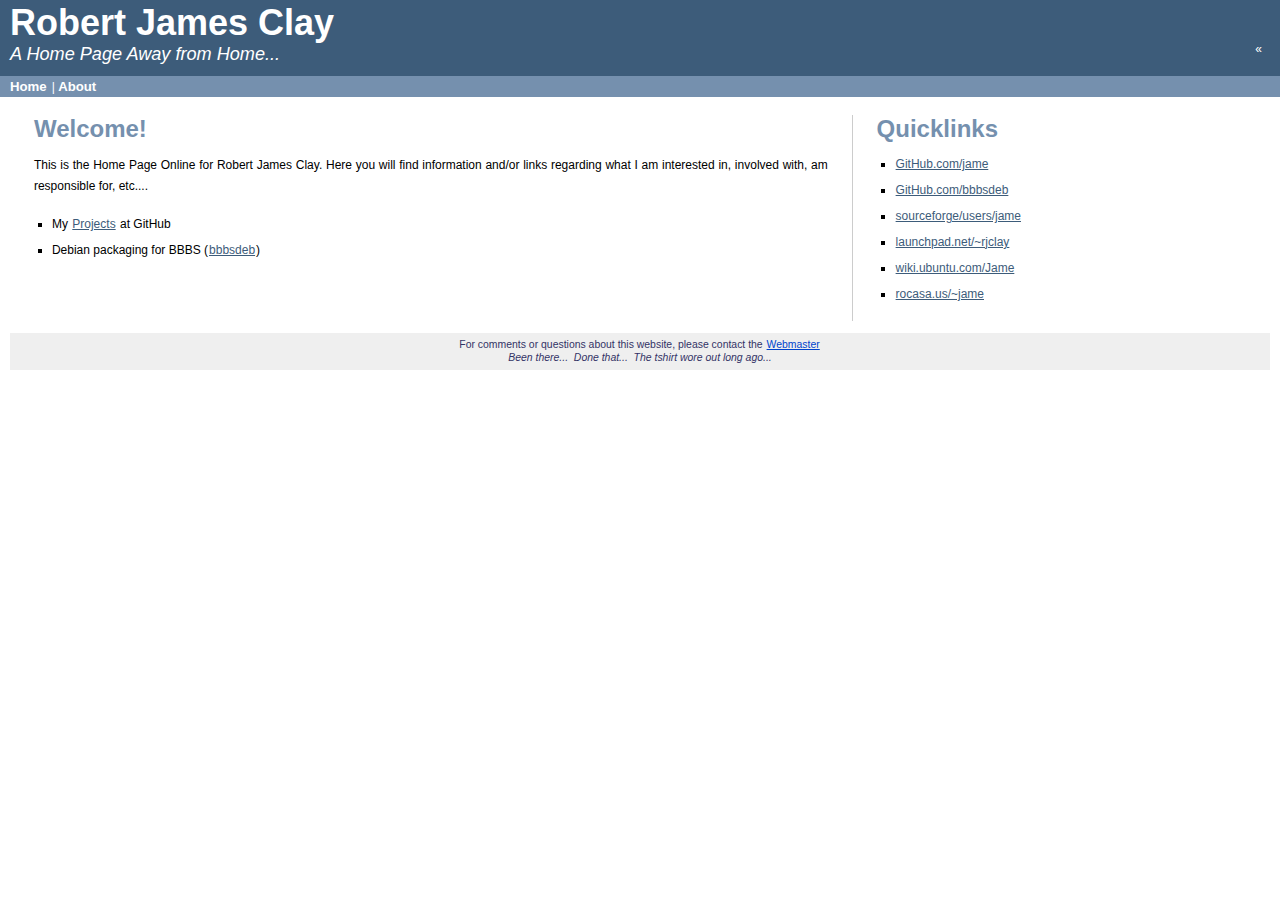
==== index.html @ dff6e62f "Reword reference to my profile page." ====
<!DOCTYPE html PUBLIC "-//W3C//DTD XHTML 1.0 Strict//EN"
    "http://www.w3.org/TR/xhtml1/DTD/xhtml1-strict.dtd">

<html xmlns="http://www.w3.org/1999/xhtml" xml:lang="en" lang="en-US">
  <head>
    <meta http-equiv="content-type" content="application/xhtml+xml; charset=UTF-8" />
    <meta name="author" content="Robert James Clay" />
    <meta name="generator" content="Robert James Clay" />
    <meta name="keywords" content="Contact, Robert James Clay, Robert J. Clay, Email, Fidonet" />

    <link rel="stylesheet" type="text/css" href="./rjc-screen.css" media="screen, tv, projection" title="Default" />
    <link rel="stylesheet alternative" type="text/css" href="./rjc-print.css" media="screen" title="Print Preview" />
    <link rel="stylesheet" type="text/css" href="./rjc-print.css" media="print" />

    <title>Home Page for Robert James Clay</title>
  </head>

  <body>
    <!-- For non-visual user agents: -->
      <div id="top"><a href="#mainbody" class="doNotDisplay doNotPrint">Skip to main content.</a></div>

    <!-- ##### Header ##### -->

    <div id="header">
<!--      <div class="superHeader">
        <span>Related Sites:</span>
        <a href="http://www.rocasa.org" title="Online Information & Links">Info</a> |
      </div>
-->
      <div class="midHeader">
        <h1 class="headerTitle" lang="es">Robert James Clay</h1>
        <div class="headerSubTitle" title="Home Page Description...">
          A Home Page Away from Home...
        </div>

        <br class="doNotDisplay doNotPrint" />

        <div class="headerLinks">
          <!-- <span class="doNotDisplay">Tools:</span>
          <a href="./index2.html">view an alternative layout &laquo;</a> 
          <span class="doNotDisplay">|</span> -->
<!--          <a style="cursor: help;" title="Just do a File | Print">print &laquo;</a>  -->
          <a href="/ssh/">&laquo;</a>
        </div>
      </div>

      <div class="subHeader">
        <span class="doNotDisplay">Navigation:</span>
        <a href="index.html">Home</a> |
        <a href="about.html">About</a>
      </div>
    </div>

    <!-- ##### Main Body ##### -->

    <div id="mainbody">
      <div class="rowOfBoxes">
        <div class="twoThirds noBorderOnLeft">
          <h1>Welcome!</h1>
 
            <p>This is the Home Page Online for Robert James Clay. Here you will find information and/or links
                 regarding what I am interested in, involved with, am responsible for, etc....
            </p>

            <ul>
                <li>My <a href="http://github.com/jame">Projects</a> at GitHub</li>
                <li>Debian packaging for BBBS (<a href="http://github.com/bbbsdeb">bbbsdeb</a>)</li>
            </ul>

        </div>

        <div class="oneThird">
          <h1>Quicklinks</h1>
          <ul>
           <li><a href="http://github.com/jame">GitHub.com/jame</a></li>
           <li><a href="http://github.com/bbbsdeb">GitHub.com/bbbsdeb</a></li>
           <li><a href="http://sourceforge.net/users/jame">sourceforge/users/jame</a></li>
           <li><a href="http://launchpad.net/~rjclay">launchpad.net/~rjclay</a></li>
           <li><a href="http://wiki.ubuntu.com/Jame">wiki.ubuntu.com/Jame</a></li>
           <li><a href="http://rocasa.us/~jame">rocasa.us/~jame</a></li>
          </ul>

        </div>
      </div>

    <!-- ##### Footer ##### -->

    <div id="footer">
      <span class="doNotPrint">
        For comments or questions about this website, please contact the 
        <a href="mailto:jame@rocasa.us" title="NB: jame (at) rocasa.us">Webmaster</a><br />
      </span>
	<i>Been there...&nbsp;&nbsp;Done that...&nbsp;&nbsp;The tshirt wore out long ago...</i>
    </div>
  </body>
</html>
---- rjc-screen.css ----
/***************************************
 * TITLE: RJC Screen Stylesheet     * 
 * URI  : /rjc-screen.css           * 
 * MODIF: 2005-Jun-23 05:50 EDT      *
 ***************************************/


/* ##### Common Styles ##### */

body {
  font-family: verdana, helvetica, arial, sans-serif;
  font-size: 73%;  /* Enables font size scaling in MSIE */
  margin: 0;
  padding: 0;
}

html > body {
  font-size: 9pt;
}

acronym, .titleTip {
  border-bottom: 1px dotted rgb(61,92,122);
  cursor: help;
  margin: 0;
  padding: 0 0 0.4px 0;
}

a {
  color: rgb(61,92,122);
  background-color: transparent;
  text-decoration: underline;
  margin: 0;
  padding: 0 1px 2px 1px;
}

a:hover {
  color: rgb(117,144,174);
  text-decoration: none;
}

ol {
  margin: 1em 0 1.5em 0;
  padding: 0;
}

ul {
  list-style-type: square;
  margin: 1em 0 1.5em 0;
  padding: 0;
}

dl {
  margin: 1em 0 0.5em 0;
  padding: 0;
}

ul li {
  line-height: 1.5em;
  margin: 1.25ex 0 0 1.5em;
  padding: 0;
}

ol li {
  line-height: 1.5em;
  margin: 1.25ex 0 0 2em;
  padding: 0;
}

dt {
  font-weight: bold;
  margin: 0;
  padding: 0 0 1ex 0;
}

dd {
  line-height: 1.75em;
  margin: 0 0 1.5em 1.5em;
  padding: 0;
}

.doNotDisplay {
  display: none !important;
}


.smallCaps {
  font-size: 117%;
  font-variant: small-caps;
}


/* ##### Header ##### */

.superHeader {
  color: rgb(130,128,154);
  background-color: rgb(33,50,66);
  text-align: right;
  margin: 0;
  padding: 0.5ex 10px;
}

.superHeader span {
  color: rgb(195,196,210);
  background-color: transparent;
  font-weight: bold;
  text-transform: uppercase;
}

.superHeader a {
  color: rgb(195,196,210);
  background-color: transparent;
  text-decoration: none;
  margin: 0;
  padding: 0 0.25ex 0 0;
}

.superHeader a:hover {
  color: rgb(193,102,90);
  background-color: transparent;
  text-decoration: none;
}

.midHeader {
  color: white;
  background-color: rgb(61,92,122);
  margin: 0;
  padding: 0.26ex 10px;
}

.headerTitle {
  font-size: 300%;
  margin: 0;
  padding: 0;
}

.headerSubTitle {
  font-size: 151%;
  font-weight: normal;
  font-style: italic;
  margin: 0 0 1ex 0;
  padding: 0;
}

.headerLinks {
  text-align: right;
  margin: 0;
  padding: 0 0 2ex 0;
  position: absolute;
  right: 1.5em;
  top: 3.5em;
}

.headerLinks a {
  color: white;
  background-color: transparent;
  text-decoration: none;
  margin: 0;
  padding: 0 0 0.5ex 0;
  display: block;
}

.headerLinks a:hover {
  color: rgb(195,196,210);
  background-color: transparent;
  text-decoration: underline;
}

.subHeader {
  color: white;
  background-color: rgb(117,144,174);
  margin: 0;
  padding: 0.5ex 10px;
}

.subHeader a, .subHeader .highlight {
  color: white;
  background-color: transparent;
  font-size: 110%;
  font-weight: bold;
  text-decoration: none;
  margin: 0;
  padding: 0 0.25ex 0 0;
}

.subHeader a:hover, .subHeader .highlight {
  color: rgb(255,204,0);
  background-color: transparent;
  text-decoration: none;
}


/* ##### Main Body ##### */

#mainbody {
  margin: 0;
  padding: 0.5em 10px;
  clear: left;
}

#mainbody h1 {
  color: rgb(117,144,174);
  background-color: transparent;
  font-family: "trebuchet ms", verdana, helvetica, arial, sans-serif;
  font-size: 200%;
  margin: 0;
  padding: 0;
}

#mainbody h2 {
  color: rgb(61,92,122);
  background-color: transparent;
  font-family: "trebuchet ms", verdana, helvetica, arial, sans-serif;
  font-weight: normal;
  font-size: 151%;
  margin: 0;
  padding: 1ex 0 0 0;
}

#mainbody p {
  line-height: 1.75em;
  margin: 1em 0 1.5em 0;
  padding: 0;
}

.newsHeading {
  color: rgb(61,92,122);
  background-color: transparent;
  font-family: "trebuchet ms", verdana, helvetica, arial, sans-serif;
  font-size: 145%;
  text-decoration: none;
  margin: 0;
  padding: 1ex 0 0 0;
  display: block;
}

.newsHeading:hover {
  color: rgb(117,144,174);
  background-color: transparent;
  text-decoration: underline;
}

.newsDate {
  font-style: italic;
  margin: 0 !important;
  padding: 0;
}

.newsSummary {
  margin: 1.5ex 0 2.5ex 0.75ex !important;
  padding: 0;
}

.more {
  text-align: right;
  margin: 0;
  padding: 0.5em 0;
}

.more a {
  color: rgb(61,92,122);
  background-color: transparent;
  font-size: 92%;
  text-decoration: underline;
  margin: 0;
  padding: 0.25ex 0.75ex;
}

.more a:hover {
  color: rgb(117,144,174);
  text-decoration: none;
}

.rowOfBoxes {
  clear: both;
}

.quarter, .oneThird, .half, .twoThirds, .fullWidth {
  margin: 1em 0;
  float: left;
  border-left: 1px solid rgb(204,204,204);
}

.quarter {
  width: 21%;
  padding: 0 1.9%;
}

.oneThird {
  width: 28%;
  padding: 0 1.9%;
}

.half {
  text-align: justify;
  width: 46%;
  padding: 0 1.9%;
}

.twoThirds {
  text-align: justify;
  width: 63%;
  padding: 0 1.9%;
}

.threeQuarters {
  text-align: justify;
  width: 70%;
  padding: 0 1.9%;
}

.fullWidth {
  text-align: justify;
  width: 96%;
  padding: 0 1.2em;
  border-left: none;
}

.filler {  /* use with an empty <p> element to add padding to the end of a text box */
  border: 1px solid white;
}
 
.noBorderOnLeft {
  border-left: none;
}

.dividingBorderAbove {
  border-top: 1px solid rgb(204,204,204);
}

/* More elegant alternatives to .noBorderOnLeft & .dividingBorderAbove
 * that don't require the creation of new classes - but which are not
 * supported by MSIE - are the following:
 *
 * .rowOfBoxes > div:first-child {
 *   border-left: none;
 * }
 *
 * .rowOfBoxes + .rowOfBoxes {
 *   border-top: 1px solid rgb(204,204,204);
 * }
 */


/* ##### Footer ##### */

#footer {
  color: rgb(51,51,102);
  background-color: rgb(239,239,239);
  font-size: 87%;
  text-align: center;
  line-height: 1.25em;
  margin: 2em 0 0 0;
  padding: 1ex 10px;
  clear: left;
}

#footer a {
  color: rgb(0,68,204);
  background-color: transparent;
  text-decoration: underline;
}

#footer a:hover {
  text-decoration: none;
}
---- rjc-print.css ----
/**************************************
 * TITLE: RJC Print Stylesheet   *
 * URI  : /rjc-print.css *
 * MODIF: 2005-Jun-23 05:50 EDT     *
 **************************************/


/* ##### Common Styles ##### */

body {
  color: black;
  background-color: white;
  font-family: "times new roman", times, roman, serif;
  font-size: 12pt;
  margin: 0;
  padding: 0;
}

acronym, .titleTip {
  font-style: italic;
  border-bottom: none;
}

acronym:after, .titleTip:after {  /* Prints titles after the acronyms/titletips. Doesn't work in MSIE */
  content: "(" attr(title) ")";
  font-size: 90%;
  font-style: normal;
  padding-left: 1ex;
}

a {
  color: black;
  background-color: transparent;
  text-decoration: none;
}

a[href]:after {  /* Prints the links' URIs after the links' texts. Doesn't work in MSIE */
  content: "<" attr(href) ">";
  font-size: 90%;
  padding-left: 1ex;
}

ol {
  margin: -0.25em 0 1em 0;
  padding: 0;
}

ul {
  list-style-type: square;
  margin: -0.25em 0 1em 0;
  padding: 0;
}

dl {
  margin: 0 0 1em 0;
  padding: 0;
}

ul li {
  margin: 1ex 0 0 1.5em;
  padding: 0;
}

ol li {
  margin: 1ex 0 0 1.5em;
  padding: 0;
}

dt {
  font-weight: bold;
  margin: 0;
  padding: 0;
}

dd {
  margin: 0 0 0 1.5em;
  padding: 0;
}

.doNotPrint {
  display: none;
}


/* ##### Header ##### */

#header {
}

.superHeader {
  display: none;
}

.midHeader {
  color: black;
  background-color: transparent;
  margin: 0;
  padding: 0;
  border-bottom: 1px solid black;
}

.headerTitle {
  font-family: "trebuchet ms", verdana, helvetica, arial, sans-serif;
  font-size: 200%;
  font-weight: normal;
  margin: 0;
  padding: 0;
}

.headerSubTitle {
  font-family: "trebuchet ms", verdana, helvetica, arial, sans-serif;
  font-size: 110%;
  font-weight: normal;
  font-style: italic;
  margin: 0;
  padding: 0 0 1ex 0;
}

.headerLinks {
  display: none;
}

.subHeader {
  display: none;
}


/* ##### Side Menu ##### */

#side-bar {
  display: none !important;
}


/* ##### Main Body ##### */

#mainbody {
  text-align: justify;
  margin: 0 !important;
  padding: 0;
}

#mainbody h1 {
  font-family: "trebuchet ms", verdana, helvetica, arial, sans-serif;
  font-size: 120%;
  margin: 2ex 0 1ex 0;
  padding: 0;
}

#mainbody h2 {
  font-family: "trebuchet ms", verdana, helvetica, arial, sans-serif;
  font-weight: normal;
  font-size: 100%;
  margin: 0;
  padding: 2ex 0 0.5ex 0;
}

#mainbody h1 + h2 {
  padding-top: 0;
}

#mainbody p {
  margin: 0 0 2ex 0;
  padding: 0;
}

h2 a:after {
  content: "" !important;
}

.newsDate {
  font-style: italic;
  margin: 0;
  padding: 0;
  display: inline;
}

.newsDate:before {  /* Prints an '[' before the news item's date. Doesn't work in MSIE */
  content: "[";
  font-style: normal;
}

.newsDate:after {  /* Prints a ']' after the news item's date. Doesn't work in MSIE */
  content: "]";
  font-style: normal;
}

.newsSummary {
  display: inline;
  margin: 0 0 0 1ex !important;
  padding: 0;
}

.more {
  display: none;
}

.smallCaps {
  font-variant: small-caps;
}

.quarter, .oneThird, .half, .twoThirds, .fullWidth {
  margin: 0;
  padding: 0;
}


/* ##### Footer ##### */

#footer {
  color: black;
  background-color: transparent;
  font-size: 100%;
  text-align: center;
  margin: 2em 0 0 0;
  padding: 1ex 0 0 0;
  border-top: 1px solid black;
  display: block;
}

#footer a {
  color: black;
  background-color: transparent;
  text-decoration: none;
}
---- rjc-print.css ----
/**************************************
 * TITLE: RJC Print Stylesheet   *
 * URI  : /rjc-print.css *
 * MODIF: 2005-Jun-23 05:50 EDT     *
 **************************************/


/* ##### Common Styles ##### */

body {
  color: black;
  background-color: white;
  font-family: "times new roman", times, roman, serif;
  font-size: 12pt;
  margin: 0;
  padding: 0;
}

acronym, .titleTip {
  font-style: italic;
  border-bottom: none;
}

acronym:after, .titleTip:after {  /* Prints titles after the acronyms/titletips. Doesn't work in MSIE */
  content: "(" attr(title) ")";
  font-size: 90%;
  font-style: normal;
  padding-left: 1ex;
}

a {
  color: black;
  background-color: transparent;
  text-decoration: none;
}

a[href]:after {  /* Prints the links' URIs after the links' texts. Doesn't work in MSIE */
  content: "<" attr(href) ">";
  font-size: 90%;
  padding-left: 1ex;
}

ol {
  margin: -0.25em 0 1em 0;
  padding: 0;
}

ul {
  list-style-type: square;
  margin: -0.25em 0 1em 0;
  padding: 0;
}

dl {
  margin: 0 0 1em 0;
  padding: 0;
}

ul li {
  margin: 1ex 0 0 1.5em;
  padding: 0;
}

ol li {
  margin: 1ex 0 0 1.5em;
  padding: 0;
}

dt {
  font-weight: bold;
  margin: 0;
  padding: 0;
}

dd {
  margin: 0 0 0 1.5em;
  padding: 0;
}

.doNotPrint {
  display: none;
}


/* ##### Header ##### */

#header {
}

.superHeader {
  display: none;
}

.midHeader {
  color: black;
  background-color: transparent;
  margin: 0;
  padding: 0;
  border-bottom: 1px solid black;
}

.headerTitle {
  font-family: "trebuchet ms", verdana, helvetica, arial, sans-serif;
  font-size: 200%;
  font-weight: normal;
  margin: 0;
  padding: 0;
}

.headerSubTitle {
  font-family: "trebuchet ms", verdana, helvetica, arial, sans-serif;
  font-size: 110%;
  font-weight: normal;
  font-style: italic;
  margin: 0;
  padding: 0 0 1ex 0;
}

.headerLinks {
  display: none;
}

.subHeader {
  display: none;
}


/* ##### Side Menu ##### */

#side-bar {
  display: none !important;
}


/* ##### Main Body ##### */

#mainbody {
  text-align: justify;
  margin: 0 !important;
  padding: 0;
}

#mainbody h1 {
  font-family: "trebuchet ms", verdana, helvetica, arial, sans-serif;
  font-size: 120%;
  margin: 2ex 0 1ex 0;
  padding: 0;
}

#mainbody h2 {
  font-family: "trebuchet ms", verdana, helvetica, arial, sans-serif;
  font-weight: normal;
  font-size: 100%;
  margin: 0;
  padding: 2ex 0 0.5ex 0;
}

#mainbody h1 + h2 {
  padding-top: 0;
}

#mainbody p {
  margin: 0 0 2ex 0;
  padding: 0;
}

h2 a:after {
  content: "" !important;
}

.newsDate {
  font-style: italic;
  margin: 0;
  padding: 0;
  display: inline;
}

.newsDate:before {  /* Prints an '[' before the news item's date. Doesn't work in MSIE */
  content: "[";
  font-style: normal;
}

.newsDate:after {  /* Prints a ']' after the news item's date. Doesn't work in MSIE */
  content: "]";
  font-style: normal;
}

.newsSummary {
  display: inline;
  margin: 0 0 0 1ex !important;
  padding: 0;
}

.more {
  display: none;
}

.smallCaps {
  font-variant: small-caps;
}

.quarter, .oneThird, .half, .twoThirds, .fullWidth {
  margin: 0;
  padding: 0;
}


/* ##### Footer ##### */

#footer {
  color: black;
  background-color: transparent;
  font-size: 100%;
  text-align: center;
  margin: 2em 0 0 0;
  padding: 1ex 0 0 0;
  border-top: 1px solid black;
  display: block;
}

#footer a {
  color: black;
  background-color: transparent;
  text-decoration: none;
}
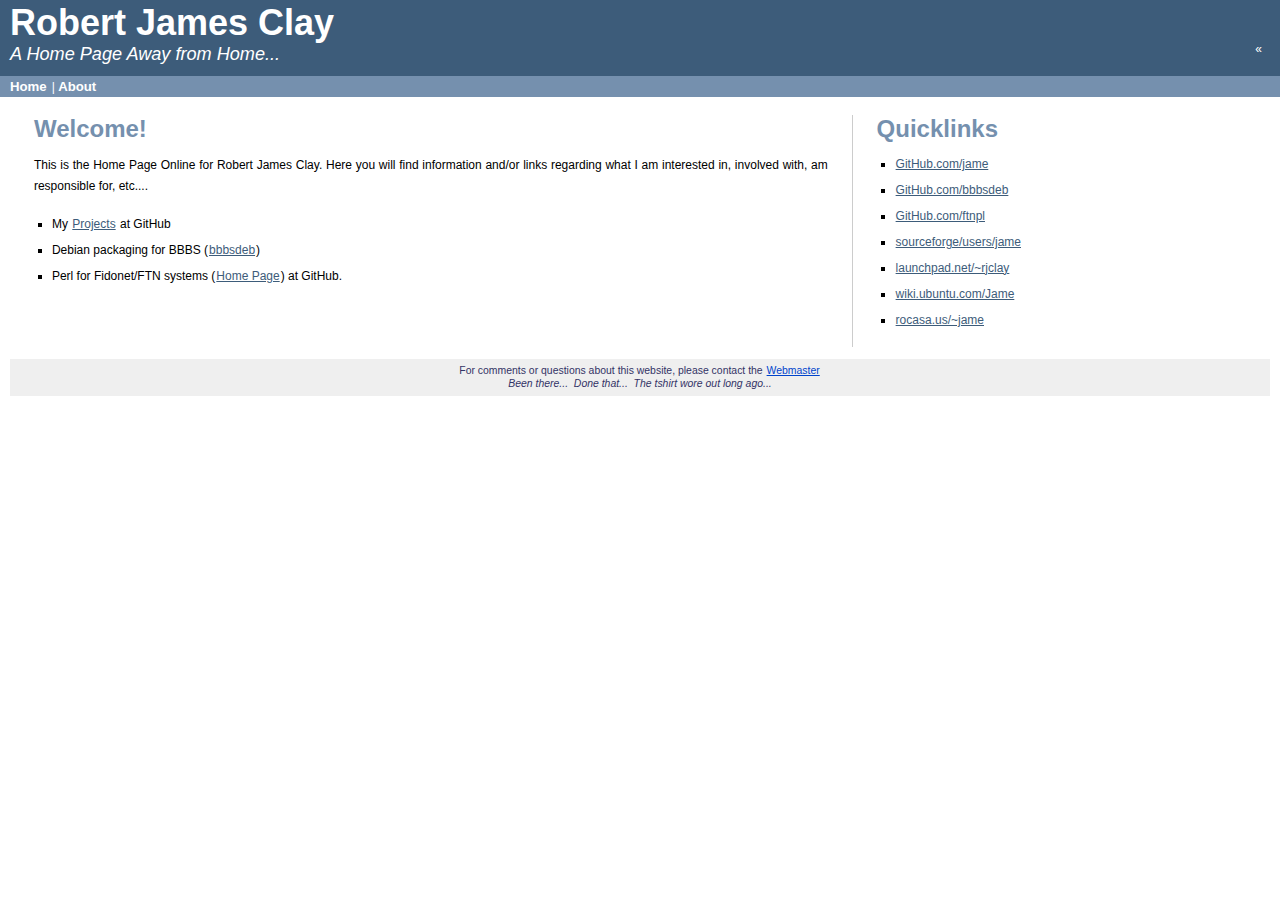
==== commit ca0f6b5a: "Add references for ftnpl project at GitHub." ====
--- a/index.html
+++ b/index.html
@@ -8,9 +8,9 @@
     <meta name="generator" content="Robert James Clay" />
     <meta name="keywords" content="Contact, Robert James Clay, Robert J. Clay, Email, Fidonet" />
 
-    <link rel="stylesheet" type="text/css" href="./rjc-screen.css" media="screen, tv, projection" title="Default" />
-    <link rel="stylesheet alternative" type="text/css" href="./rjc-print.css" media="screen" title="Print Preview" />
-    <link rel="stylesheet" type="text/css" href="./rjc-print.css" media="print" />
+    <link rel="stylesheet" type="text/css" href="/style.css" media="screen, tv, projection" title="Default" />
+    <link rel="stylesheet alternative" type="text/css" href="/print.css" media="screen" title="Print Preview" />
+    <link rel="stylesheet" type="text/css" href="/print.css" media="print" />
 
     <title>Home Page for Robert James Clay</title>
   </head>
@@ -64,7 +64,11 @@
 
             <ul>
                 <li>My <a href="http://github.com/jame">Projects</a> at GitHub</li>
+
                 <li>Debian packaging for BBBS (<a href="http://github.com/bbbsdeb">bbbsdeb</a>)</li>
+
+                <li>Perl for Fidonet/FTN systems (<a href="http://ftnpl.github.com">Home Page</a>) at GitHub.</li>
+
             </ul>
 
         </div>
@@ -74,6 +78,7 @@
           <ul>
            <li><a href="http://github.com/jame">GitHub.com/jame</a></li>
            <li><a href="http://github.com/bbbsdeb">GitHub.com/bbbsdeb</a></li>
+           <li><a href="http://github.com/ftnpl">GitHub.com/ftnpl</a></li>
            <li><a href="http://sourceforge.net/users/jame">sourceforge/users/jame</a></li>
            <li><a href="http://launchpad.net/~rjclay">launchpad.net/~rjclay</a></li>
            <li><a href="http://wiki.ubuntu.com/Jame">wiki.ubuntu.com/Jame</a></li>
--- a/style.css
+++ b/style.css
@@ -0,0 +1,365 @@
+/***************************************
+ * TITLE: RJC Screen Stylesheet     * 
+ * URI  : /rjc-screen.css           * 
+ * MODIF: 2005-Jun-23 05:50 EDT      *
+ ***************************************/
+
+
+/* ##### Common Styles ##### */
+
+body {
+  font-family: verdana, helvetica, arial, sans-serif;
+  font-size: 73%;  /* Enables font size scaling in MSIE */
+  margin: 0;
+  padding: 0;
+}
+
+html > body {
+  font-size: 9pt;
+}
+
+acronym, .titleTip {
+  border-bottom: 1px dotted rgb(61,92,122);
+  cursor: help;
+  margin: 0;
+  padding: 0 0 0.4px 0;
+}
+
+a {
+  color: rgb(61,92,122);
+  background-color: transparent;
+  text-decoration: underline;
+  margin: 0;
+  padding: 0 1px 2px 1px;
+}
+
+a:hover {
+  color: rgb(117,144,174);
+  text-decoration: none;
+}
+
+ol {
+  margin: 1em 0 1.5em 0;
+  padding: 0;
+}
+
+ul {
+  list-style-type: square;
+  margin: 1em 0 1.5em 0;
+  padding: 0;
+}
+
+dl {
+  margin: 1em 0 0.5em 0;
+  padding: 0;
+}
+
+ul li {
+  line-height: 1.5em;
+  margin: 1.25ex 0 0 1.5em;
+  padding: 0;
+}
+
+ol li {
+  line-height: 1.5em;
+  margin: 1.25ex 0 0 2em;
+  padding: 0;
+}
+
+dt {
+  font-weight: bold;
+  margin: 0;
+  padding: 0 0 1ex 0;
+}
+
+dd {
+  line-height: 1.75em;
+  margin: 0 0 1.5em 1.5em;
+  padding: 0;
+}
+
+.doNotDisplay {
+  display: none !important;
+}
+
+
+.smallCaps {
+  font-size: 117%;
+  font-variant: small-caps;
+}
+
+
+/* ##### Header ##### */
+
+.superHeader {
+  color: rgb(130,128,154);
+  background-color: rgb(33,50,66);
+  text-align: right;
+  margin: 0;
+  padding: 0.5ex 10px;
+}
+
+.superHeader span {
+  color: rgb(195,196,210);
+  background-color: transparent;
+  font-weight: bold;
+  text-transform: uppercase;
+}
+
+.superHeader a {
+  color: rgb(195,196,210);
+  background-color: transparent;
+  text-decoration: none;
+  margin: 0;
+  padding: 0 0.25ex 0 0;
+}
+
+.superHeader a:hover {
+  color: rgb(193,102,90);
+  background-color: transparent;
+  text-decoration: none;
+}
+
+.midHeader {
+  color: white;
+  background-color: rgb(61,92,122);
+  margin: 0;
+  padding: 0.26ex 10px;
+}
+
+.headerTitle {
+  font-size: 300%;
+  margin: 0;
+  padding: 0;
+}
+
+.headerSubTitle {
+  font-size: 151%;
+  font-weight: normal;
+  font-style: italic;
+  margin: 0 0 1ex 0;
+  padding: 0;
+}
+
+.headerLinks {
+  text-align: right;
+  margin: 0;
+  padding: 0 0 2ex 0;
+  position: absolute;
+  right: 1.5em;
+  top: 3.5em;
+}
+
+.headerLinks a {
+  color: white;
+  background-color: transparent;
+  text-decoration: none;
+  margin: 0;
+  padding: 0 0 0.5ex 0;
+  display: block;
+}
+
+.headerLinks a:hover {
+  color: rgb(195,196,210);
+  background-color: transparent;
+  text-decoration: underline;
+}
+
+.subHeader {
+  color: white;
+  background-color: rgb(117,144,174);
+  margin: 0;
+  padding: 0.5ex 10px;
+}
+
+.subHeader a, .subHeader .highlight {
+  color: white;
+  background-color: transparent;
+  font-size: 110%;
+  font-weight: bold;
+  text-decoration: none;
+  margin: 0;
+  padding: 0 0.25ex 0 0;
+}
+
+.subHeader a:hover, .subHeader .highlight {
+  color: rgb(255,204,0);
+  background-color: transparent;
+  text-decoration: none;
+}
+
+
+/* ##### Main Body ##### */
+
+#mainbody {
+  margin: 0;
+  padding: 0.5em 10px;
+  clear: left;
+}
+
+#mainbody h1 {
+  color: rgb(117,144,174);
+  background-color: transparent;
+  font-family: "trebuchet ms", verdana, helvetica, arial, sans-serif;
+  font-size: 200%;
+  margin: 0;
+  padding: 0;
+}
+
+#mainbody h2 {
+  color: rgb(61,92,122);
+  background-color: transparent;
+  font-family: "trebuchet ms", verdana, helvetica, arial, sans-serif;
+  font-weight: normal;
+  font-size: 151%;
+  margin: 0;
+  padding: 1ex 0 0 0;
+}
+
+#mainbody p {
+  line-height: 1.75em;
+  margin: 1em 0 1.5em 0;
+  padding: 0;
+}
+
+.newsHeading {
+  color: rgb(61,92,122);
+  background-color: transparent;
+  font-family: "trebuchet ms", verdana, helvetica, arial, sans-serif;
+  font-size: 145%;
+  text-decoration: none;
+  margin: 0;
+  padding: 1ex 0 0 0;
+  display: block;
+}
+
+.newsHeading:hover {
+  color: rgb(117,144,174);
+  background-color: transparent;
+  text-decoration: underline;
+}
+
+.newsDate {
+  font-style: italic;
+  margin: 0 !important;
+  padding: 0;
+}
+
+.newsSummary {
+  margin: 1.5ex 0 2.5ex 0.75ex !important;
+  padding: 0;
+}
+
+.more {
+  text-align: right;
+  margin: 0;
+  padding: 0.5em 0;
+}
+
+.more a {
+  color: rgb(61,92,122);
+  background-color: transparent;
+  font-size: 92%;
+  text-decoration: underline;
+  margin: 0;
+  padding: 0.25ex 0.75ex;
+}
+
+.more a:hover {
+  color: rgb(117,144,174);
+  text-decoration: none;
+}
+
+.rowOfBoxes {
+  clear: both;
+}
+
+.quarter, .oneThird, .half, .twoThirds, .fullWidth {
+  margin: 1em 0;
+  float: left;
+  border-left: 1px solid rgb(204,204,204);
+}
+
+.quarter {
+  width: 21%;
+  padding: 0 1.9%;
+}
+
+.oneThird {
+  width: 28%;
+  padding: 0 1.9%;
+}
+
+.half {
+  text-align: justify;
+  width: 46%;
+  padding: 0 1.9%;
+}
+
+.twoThirds {
+  text-align: justify;
+  width: 63%;
+  padding: 0 1.9%;
+}
+
+.threeQuarters {
+  text-align: justify;
+  width: 70%;
+  padding: 0 1.9%;
+}
+
+.fullWidth {
+  text-align: justify;
+  width: 96%;
+  padding: 0 1.2em;
+  border-left: none;
+}
+
+.filler {  /* use with an empty <p> element to add padding to the end of a text box */
+  border: 1px solid white;
+}
+ 
+.noBorderOnLeft {
+  border-left: none;
+}
+
+.dividingBorderAbove {
+  border-top: 1px solid rgb(204,204,204);
+}
+
+/* More elegant alternatives to .noBorderOnLeft & .dividingBorderAbove
+ * that don't require the creation of new classes - but which are not
+ * supported by MSIE - are the following:
+ *
+ * .rowOfBoxes > div:first-child {
+ *   border-left: none;
+ * }
+ *
+ * .rowOfBoxes + .rowOfBoxes {
+ *   border-top: 1px solid rgb(204,204,204);
+ * }
+ */
+
+
+/* ##### Footer ##### */
+
+#footer {
+  color: rgb(51,51,102);
+  background-color: rgb(239,239,239);
+  font-size: 87%;
+  text-align: center;
+  line-height: 1.25em;
+  margin: 2em 0 0 0;
+  padding: 1ex 10px;
+  clear: left;
+}
+
+#footer a {
+  color: rgb(0,68,204);
+  background-color: transparent;
+  text-decoration: underline;
+}
+
+#footer a:hover {
+  text-decoration: none;
+}--- a/print.css
+++ b/print.css
@@ -0,0 +1,225 @@
+/**************************************
+ * TITLE: RJC Print Stylesheet   *
+ * URI  : /rjc-print.css *
+ * MODIF: 2005-Jun-23 05:50 EDT     *
+ **************************************/
+
+
+/* ##### Common Styles ##### */
+
+body {
+  color: black;
+  background-color: white;
+  font-family: "times new roman", times, roman, serif;
+  font-size: 12pt;
+  margin: 0;
+  padding: 0;
+}
+
+acronym, .titleTip {
+  font-style: italic;
+  border-bottom: none;
+}
+
+acronym:after, .titleTip:after {  /* Prints titles after the acronyms/titletips. Doesn't work in MSIE */
+  content: "(" attr(title) ")";
+  font-size: 90%;
+  font-style: normal;
+  padding-left: 1ex;
+}
+
+a {
+  color: black;
+  background-color: transparent;
+  text-decoration: none;
+}
+
+a[href]:after {  /* Prints the links' URIs after the links' texts. Doesn't work in MSIE */
+  content: "<" attr(href) ">";
+  font-size: 90%;
+  padding-left: 1ex;
+}
+
+ol {
+  margin: -0.25em 0 1em 0;
+  padding: 0;
+}
+
+ul {
+  list-style-type: square;
+  margin: -0.25em 0 1em 0;
+  padding: 0;
+}
+
+dl {
+  margin: 0 0 1em 0;
+  padding: 0;
+}
+
+ul li {
+  margin: 1ex 0 0 1.5em;
+  padding: 0;
+}
+
+ol li {
+  margin: 1ex 0 0 1.5em;
+  padding: 0;
+}
+
+dt {
+  font-weight: bold;
+  margin: 0;
+  padding: 0;
+}
+
+dd {
+  margin: 0 0 0 1.5em;
+  padding: 0;
+}
+
+.doNotPrint {
+  display: none;
+}
+
+
+/* ##### Header ##### */
+
+#header {
+}
+
+.superHeader {
+  display: none;
+}
+
+.midHeader {
+  color: black;
+  background-color: transparent;
+  margin: 0;
+  padding: 0;
+  border-bottom: 1px solid black;
+}
+
+.headerTitle {
+  font-family: "trebuchet ms", verdana, helvetica, arial, sans-serif;
+  font-size: 200%;
+  font-weight: normal;
+  margin: 0;
+  padding: 0;
+}
+
+.headerSubTitle {
+  font-family: "trebuchet ms", verdana, helvetica, arial, sans-serif;
+  font-size: 110%;
+  font-weight: normal;
+  font-style: italic;
+  margin: 0;
+  padding: 0 0 1ex 0;
+}
+
+.headerLinks {
+  display: none;
+}
+
+.subHeader {
+  display: none;
+}
+
+
+/* ##### Side Menu ##### */
+
+#side-bar {
+  display: none !important;
+}
+
+
+/* ##### Main Body ##### */
+
+#mainbody {
+  text-align: justify;
+  margin: 0 !important;
+  padding: 0;
+}
+
+#mainbody h1 {
+  font-family: "trebuchet ms", verdana, helvetica, arial, sans-serif;
+  font-size: 120%;
+  margin: 2ex 0 1ex 0;
+  padding: 0;
+}
+
+#mainbody h2 {
+  font-family: "trebuchet ms", verdana, helvetica, arial, sans-serif;
+  font-weight: normal;
+  font-size: 100%;
+  margin: 0;
+  padding: 2ex 0 0.5ex 0;
+}
+
+#mainbody h1 + h2 {
+  padding-top: 0;
+}
+
+#mainbody p {
+  margin: 0 0 2ex 0;
+  padding: 0;
+}
+
+h2 a:after {
+  content: "" !important;
+}
+
+.newsDate {
+  font-style: italic;
+  margin: 0;
+  padding: 0;
+  display: inline;
+}
+
+.newsDate:before {  /* Prints an '[' before the news item's date. Doesn't work in MSIE */
+  content: "[";
+  font-style: normal;
+}
+
+.newsDate:after {  /* Prints a ']' after the news item's date. Doesn't work in MSIE */
+  content: "]";
+  font-style: normal;
+}
+
+.newsSummary {
+  display: inline;
+  margin: 0 0 0 1ex !important;
+  padding: 0;
+}
+
+.more {
+  display: none;
+}
+
+.smallCaps {
+  font-variant: small-caps;
+}
+
+.quarter, .oneThird, .half, .twoThirds, .fullWidth {
+  margin: 0;
+  padding: 0;
+}
+
+
+/* ##### Footer ##### */
+
+#footer {
+  color: black;
+  background-color: transparent;
+  font-size: 100%;
+  text-align: center;
+  margin: 2em 0 0 0;
+  padding: 1ex 0 0 0;
+  border-top: 1px solid black;
+  display: block;
+}
+
+#footer a {
+  color: black;
+  background-color: transparent;
+  text-decoration: none;
+}--- a/print.css
+++ b/print.css
@@ -0,0 +1,225 @@
+/**************************************
+ * TITLE: RJC Print Stylesheet   *
+ * URI  : /rjc-print.css *
+ * MODIF: 2005-Jun-23 05:50 EDT     *
+ **************************************/
+
+
+/* ##### Common Styles ##### */
+
+body {
+  color: black;
+  background-color: white;
+  font-family: "times new roman", times, roman, serif;
+  font-size: 12pt;
+  margin: 0;
+  padding: 0;
+}
+
+acronym, .titleTip {
+  font-style: italic;
+  border-bottom: none;
+}
+
+acronym:after, .titleTip:after {  /* Prints titles after the acronyms/titletips. Doesn't work in MSIE */
+  content: "(" attr(title) ")";
+  font-size: 90%;
+  font-style: normal;
+  padding-left: 1ex;
+}
+
+a {
+  color: black;
+  background-color: transparent;
+  text-decoration: none;
+}
+
+a[href]:after {  /* Prints the links' URIs after the links' texts. Doesn't work in MSIE */
+  content: "<" attr(href) ">";
+  font-size: 90%;
+  padding-left: 1ex;
+}
+
+ol {
+  margin: -0.25em 0 1em 0;
+  padding: 0;
+}
+
+ul {
+  list-style-type: square;
+  margin: -0.25em 0 1em 0;
+  padding: 0;
+}
+
+dl {
+  margin: 0 0 1em 0;
+  padding: 0;
+}
+
+ul li {
+  margin: 1ex 0 0 1.5em;
+  padding: 0;
+}
+
+ol li {
+  margin: 1ex 0 0 1.5em;
+  padding: 0;
+}
+
+dt {
+  font-weight: bold;
+  margin: 0;
+  padding: 0;
+}
+
+dd {
+  margin: 0 0 0 1.5em;
+  padding: 0;
+}
+
+.doNotPrint {
+  display: none;
+}
+
+
+/* ##### Header ##### */
+
+#header {
+}
+
+.superHeader {
+  display: none;
+}
+
+.midHeader {
+  color: black;
+  background-color: transparent;
+  margin: 0;
+  padding: 0;
+  border-bottom: 1px solid black;
+}
+
+.headerTitle {
+  font-family: "trebuchet ms", verdana, helvetica, arial, sans-serif;
+  font-size: 200%;
+  font-weight: normal;
+  margin: 0;
+  padding: 0;
+}
+
+.headerSubTitle {
+  font-family: "trebuchet ms", verdana, helvetica, arial, sans-serif;
+  font-size: 110%;
+  font-weight: normal;
+  font-style: italic;
+  margin: 0;
+  padding: 0 0 1ex 0;
+}
+
+.headerLinks {
+  display: none;
+}
+
+.subHeader {
+  display: none;
+}
+
+
+/* ##### Side Menu ##### */
+
+#side-bar {
+  display: none !important;
+}
+
+
+/* ##### Main Body ##### */
+
+#mainbody {
+  text-align: justify;
+  margin: 0 !important;
+  padding: 0;
+}
+
+#mainbody h1 {
+  font-family: "trebuchet ms", verdana, helvetica, arial, sans-serif;
+  font-size: 120%;
+  margin: 2ex 0 1ex 0;
+  padding: 0;
+}
+
+#mainbody h2 {
+  font-family: "trebuchet ms", verdana, helvetica, arial, sans-serif;
+  font-weight: normal;
+  font-size: 100%;
+  margin: 0;
+  padding: 2ex 0 0.5ex 0;
+}
+
+#mainbody h1 + h2 {
+  padding-top: 0;
+}
+
+#mainbody p {
+  margin: 0 0 2ex 0;
+  padding: 0;
+}
+
+h2 a:after {
+  content: "" !important;
+}
+
+.newsDate {
+  font-style: italic;
+  margin: 0;
+  padding: 0;
+  display: inline;
+}
+
+.newsDate:before {  /* Prints an '[' before the news item's date. Doesn't work in MSIE */
+  content: "[";
+  font-style: normal;
+}
+
+.newsDate:after {  /* Prints a ']' after the news item's date. Doesn't work in MSIE */
+  content: "]";
+  font-style: normal;
+}
+
+.newsSummary {
+  display: inline;
+  margin: 0 0 0 1ex !important;
+  padding: 0;
+}
+
+.more {
+  display: none;
+}
+
+.smallCaps {
+  font-variant: small-caps;
+}
+
+.quarter, .oneThird, .half, .twoThirds, .fullWidth {
+  margin: 0;
+  padding: 0;
+}
+
+
+/* ##### Footer ##### */
+
+#footer {
+  color: black;
+  background-color: transparent;
+  font-size: 100%;
+  text-align: center;
+  margin: 2em 0 0 0;
+  padding: 1ex 0 0 0;
+  border-top: 1px solid black;
+  display: block;
+}
+
+#footer a {
+  color: black;
+  background-color: transparent;
+  text-decoration: none;
+}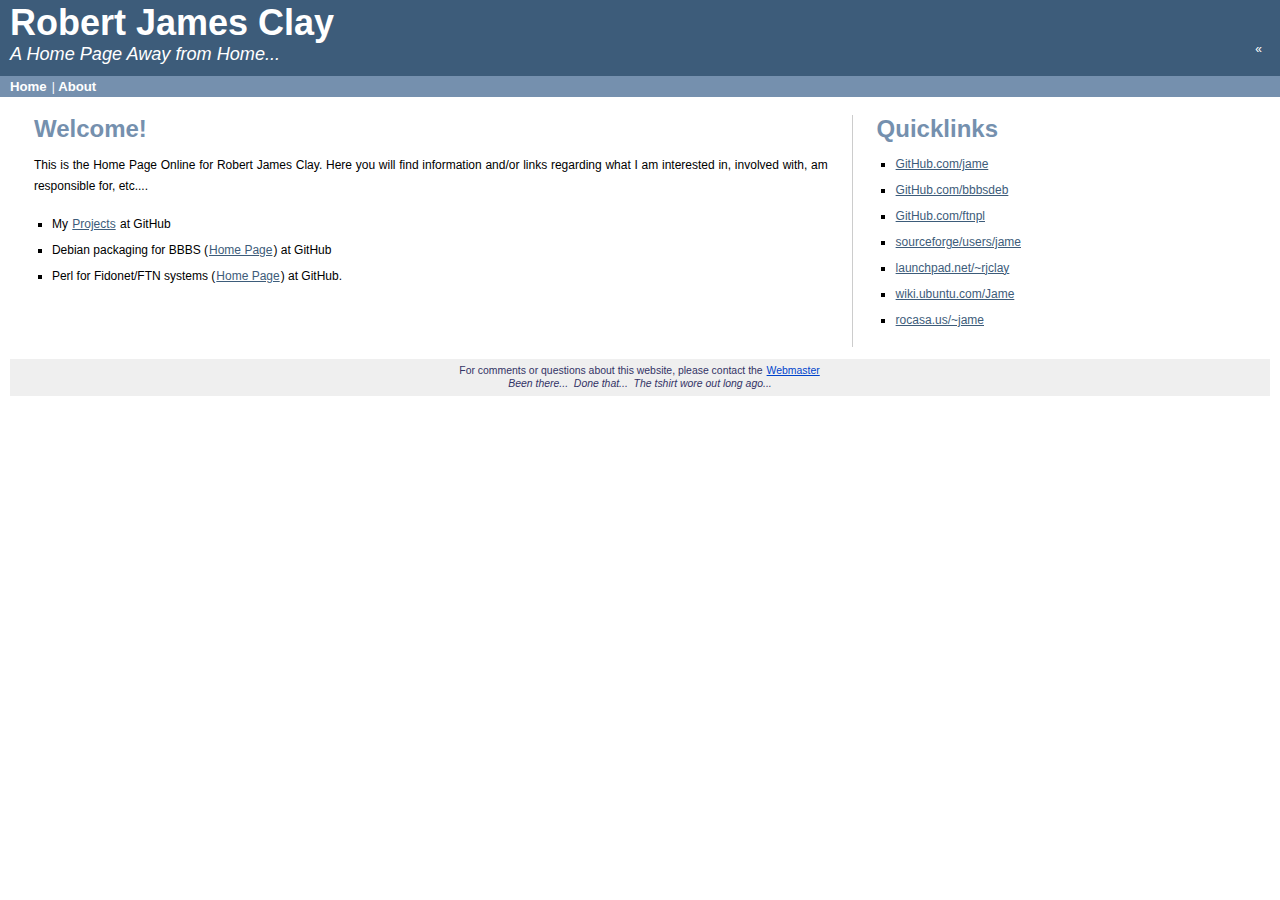
==== commit e51de620: "Change reference for bbbsdeb project at GitHub." ====
--- a/index.html
+++ b/index.html
@@ -65,7 +65,7 @@
             <ul>
                 <li>My <a href="http://github.com/jame">Projects</a> at GitHub</li>
 
-                <li>Debian packaging for BBBS (<a href="http://github.com/bbbsdeb">bbbsdeb</a>)</li>
+                <li>Debian packaging for BBBS (<a href="http://bbbsdeb.github.com">Home Page</a>) at GitHub</li>
 
                 <li>Perl for Fidonet/FTN systems (<a href="http://ftnpl.github.com">Home Page</a>) at GitHub.</li>
 
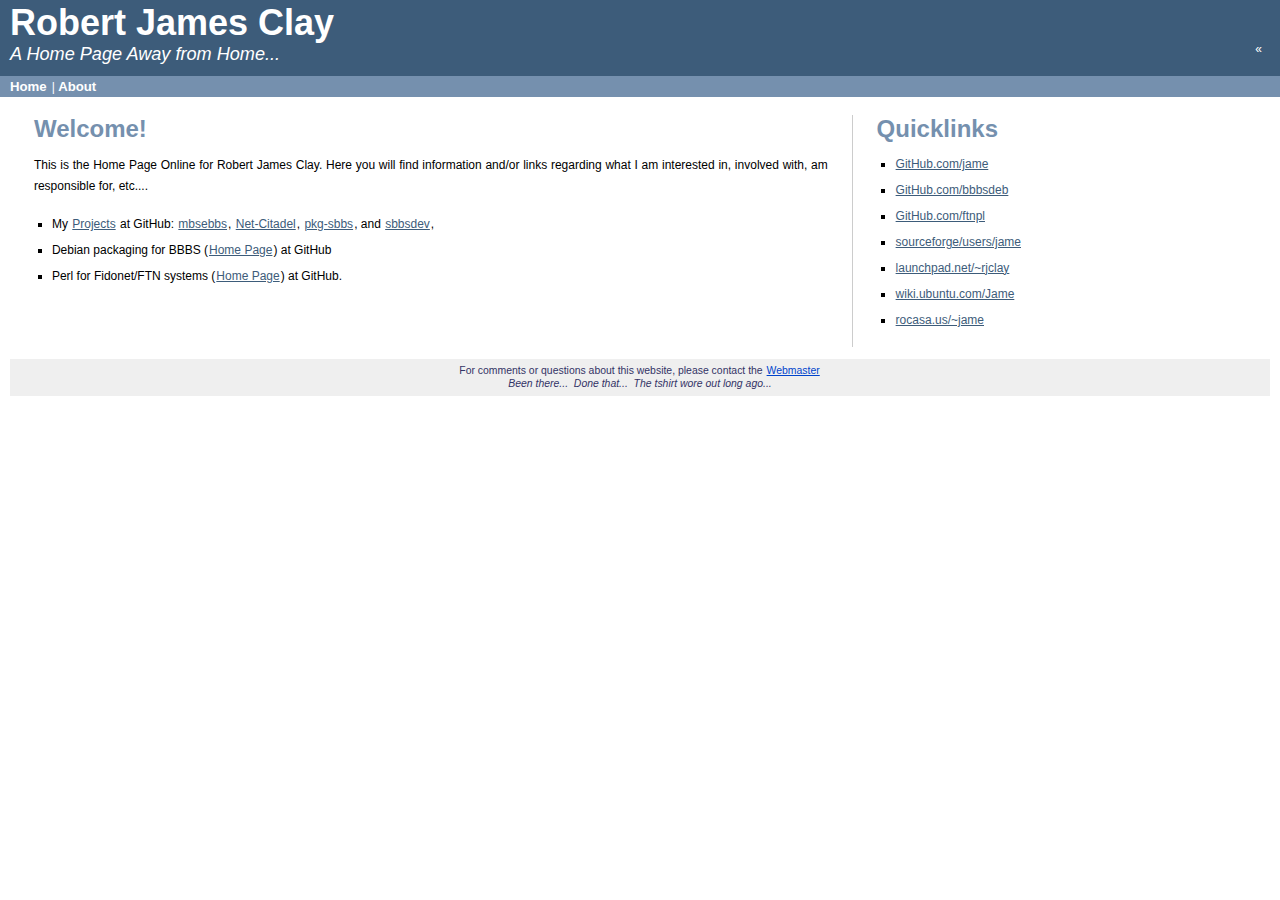
==== commit d6c9ab74: "Add links to my projects home pages at GitHub." ====
--- a/index.html
+++ b/index.html
@@ -63,7 +63,12 @@
             </p>
 
             <ul>
-                <li>My <a href="http://github.com/jame">Projects</a> at GitHub</li>
+                <li>My <a href="http://github.com/jame">Projects</a> at GitHub:  
+                    <a href="http://jame.github.com/mbsebbs">mbsebbs</a>,
+                    <a href="http://jame.github.com/Net-Citadel">Net-Citadel</a>,
+                    <a href="http://jame.github.com/pkg-sbbs">pkg-sbbs</a>, 
+                    and <a href="http://jame.github.com/sbbsdev">sbbsdev</a>,
+                </li>
 
                 <li>Debian packaging for BBBS (<a href="http://bbbsdeb.github.com">Home Page</a>) at GitHub</li>
 
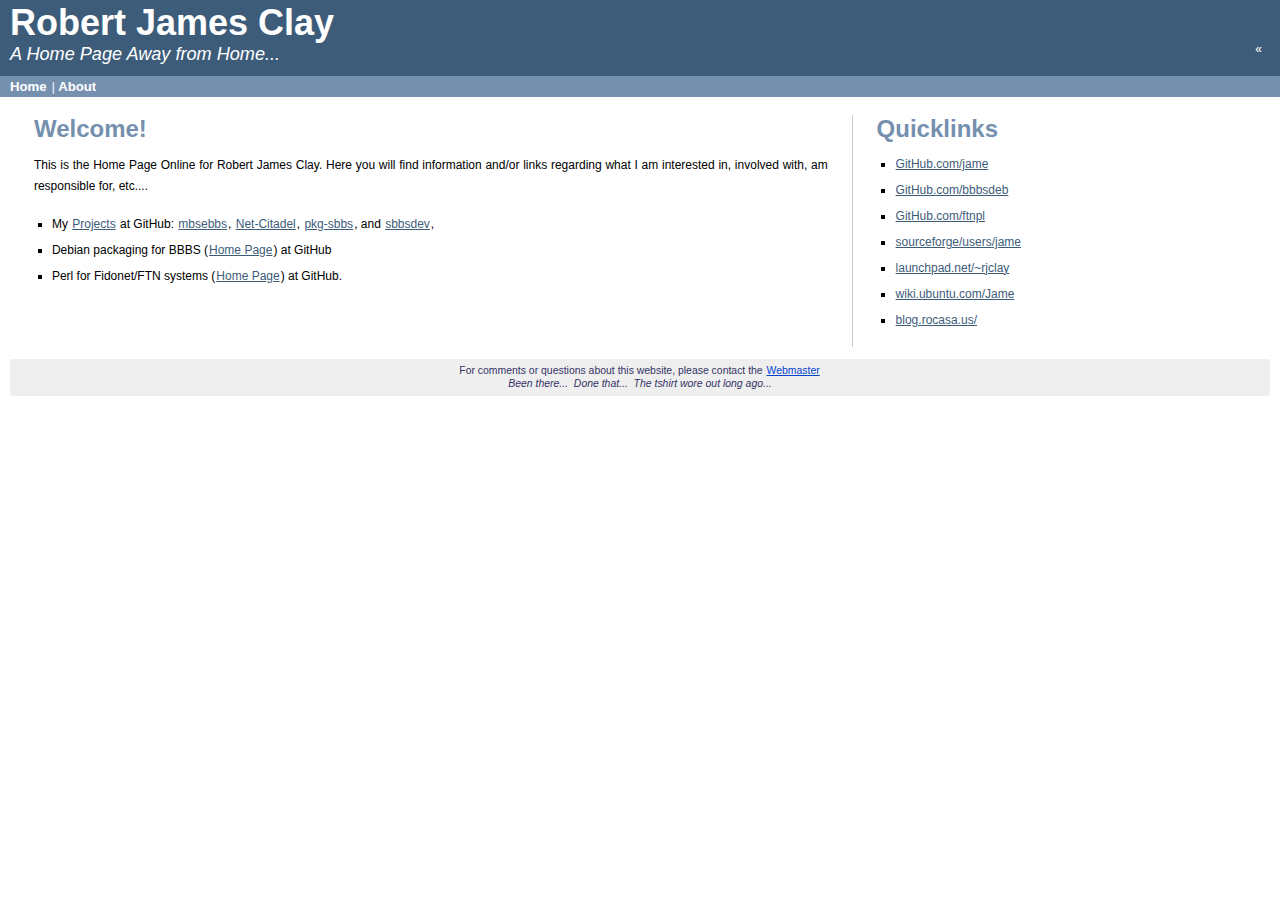
==== commit 3add280a: "Update link for RJC blog at rocasa.us" ====
--- a/index.html
+++ b/index.html
@@ -5,7 +5,7 @@
   <head>
     <meta http-equiv="content-type" content="application/xhtml+xml; charset=UTF-8" />
     <meta name="author" content="Robert James Clay" />
-    <meta name="generator" content="Robert James Clay" />
+    <meta name="generator" content="Bluefish 2.2.1" />
     <meta name="keywords" content="Contact, Robert James Clay, Robert J. Clay, Email, Fidonet" />
 
     <link rel="stylesheet" type="text/css" href="/style.css" media="screen, tv, projection" title="Default" />
@@ -87,7 +87,7 @@
            <li><a href="http://sourceforge.net/users/jame">sourceforge/users/jame</a></li>
            <li><a href="http://launchpad.net/~rjclay">launchpad.net/~rjclay</a></li>
            <li><a href="http://wiki.ubuntu.com/Jame">wiki.ubuntu.com/Jame</a></li>
-           <li><a href="http://rocasa.us/~jame">rocasa.us/~jame</a></li>
+           <li><a href="http://blog.rocasa.us">blog.rocasa.us/</a></li>
           </ul>
 
         </div>
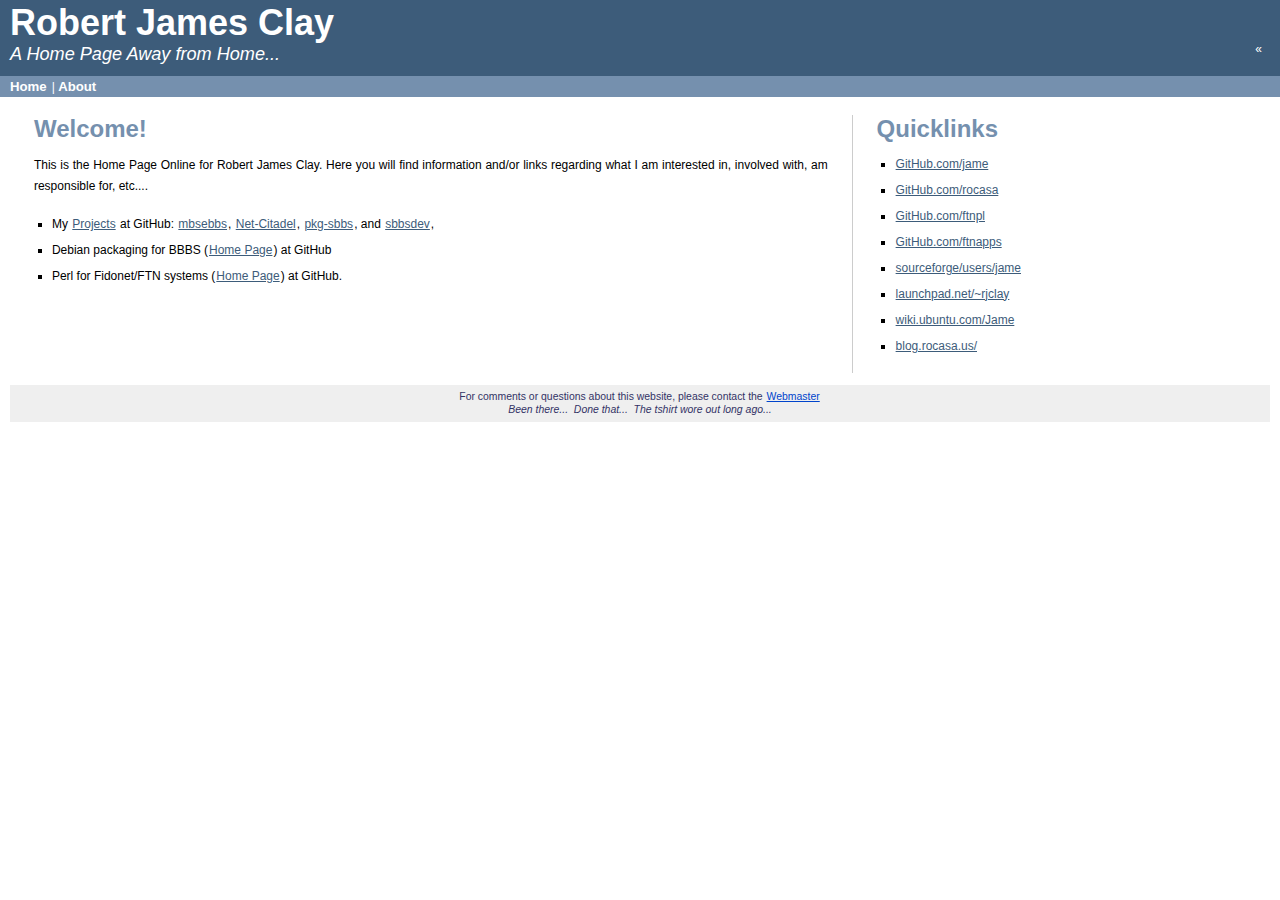
==== commit 99e4fe0a: "Add 'rocasa' and update 'ftnapps' for quick links in index.html." ====
--- a/index.html
+++ b/index.html
@@ -82,8 +82,9 @@
           <h1>Quicklinks</h1>
           <ul>
            <li><a href="http://github.com/jame">GitHub.com/jame</a></li>
-           <li><a href="http://github.com/bbbsdeb">GitHub.com/bbbsdeb</a></li>
+           <li><a href="http://github.com/rocasa">GitHub.com/rocasa</a></li>
            <li><a href="http://github.com/ftnpl">GitHub.com/ftnpl</a></li>
+           <li><a href="http://github.com/ftnapps">GitHub.com/ftnapps</a></li>
            <li><a href="http://sourceforge.net/users/jame">sourceforge/users/jame</a></li>
            <li><a href="http://launchpad.net/~rjclay">launchpad.net/~rjclay</a></li>
            <li><a href="http://wiki.ubuntu.com/Jame">wiki.ubuntu.com/Jame</a></li>
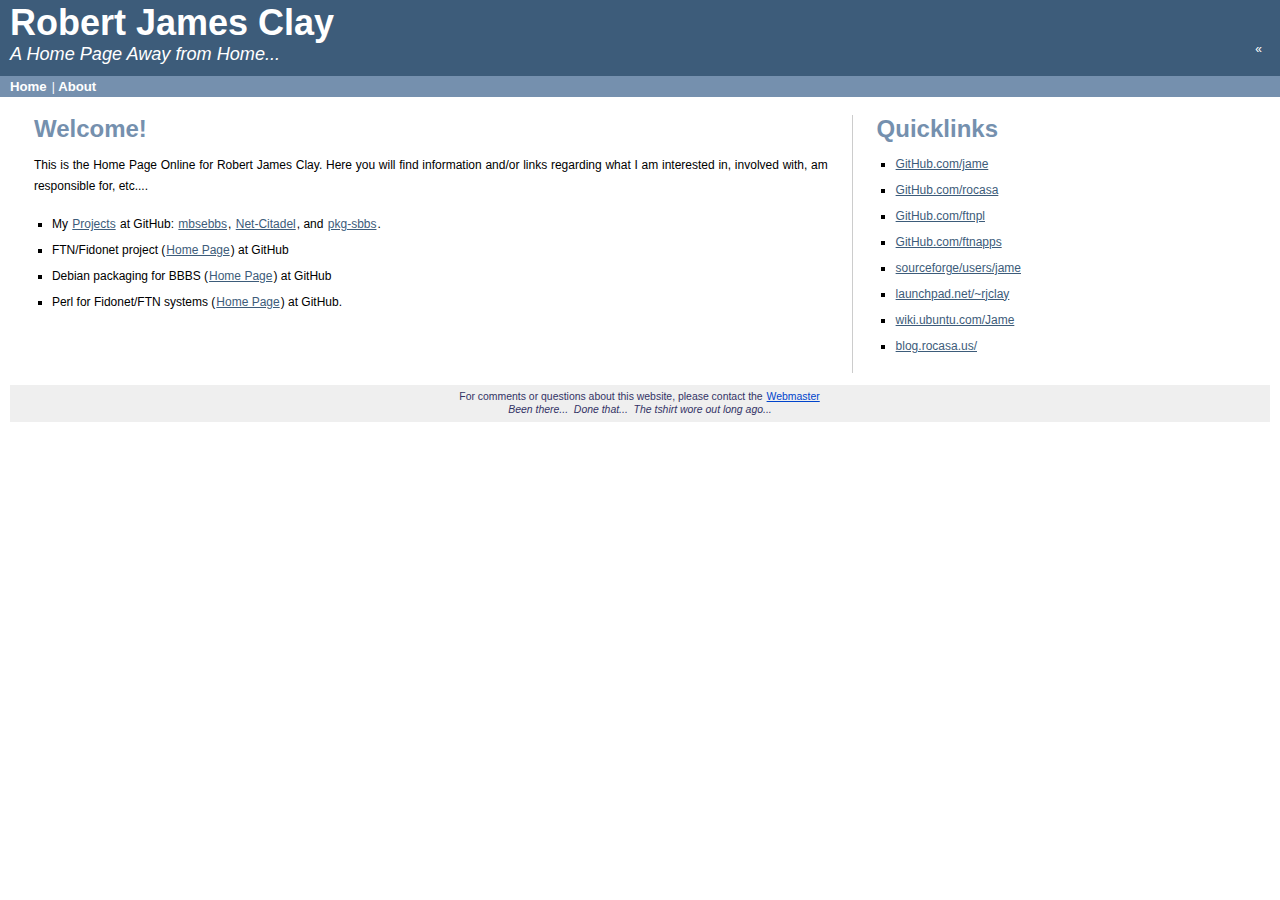
==== commit cf808996: "Main body updates and corrections in index.html." ====
--- a/index.html
+++ b/index.html
@@ -63,14 +63,15 @@
             </p>
 
             <ul>
-                <li>My <a href="http://github.com/jame">Projects</a> at GitHub:  
-                    <a href="http://jame.github.com/mbsebbs">mbsebbs</a>,
-                    <a href="http://jame.github.com/Net-Citadel">Net-Citadel</a>,
-                    <a href="http://jame.github.com/pkg-sbbs">pkg-sbbs</a>, 
-                    and <a href="http://jame.github.com/sbbsdev">sbbsdev</a>,
+                <li>My <a href="http://github.com/jame">Projects</a> at GitHub:
+                    <a href="http://jame.github.io/mbsebbs">mbsebbs</a>,
+                    <a href="http://jame.github.io/Net-Citadel">Net-Citadel</a>,
+                    and <a href="http://jame.github.io/pkg-sbbs">pkg-sbbs</a>.
                 </li>
 
-                <li>Debian packaging for BBBS (<a href="http://bbbsdeb.github.com">Home Page</a>) at GitHub</li>
+                <li>FTN/Fidonet project (<a href="http://ftnapps.github.io">Home Page</a>) at GitHub</li>
+
+                <li>Debian packaging for BBBS (<a href="http://ftnapps.github.io/BBBSProjects.html">Home Page</a>) at GitHub</li>
 
                 <li>Perl for Fidonet/FTN systems (<a href="http://ftnpl.github.com">Home Page</a>) at GitHub.</li>
 
